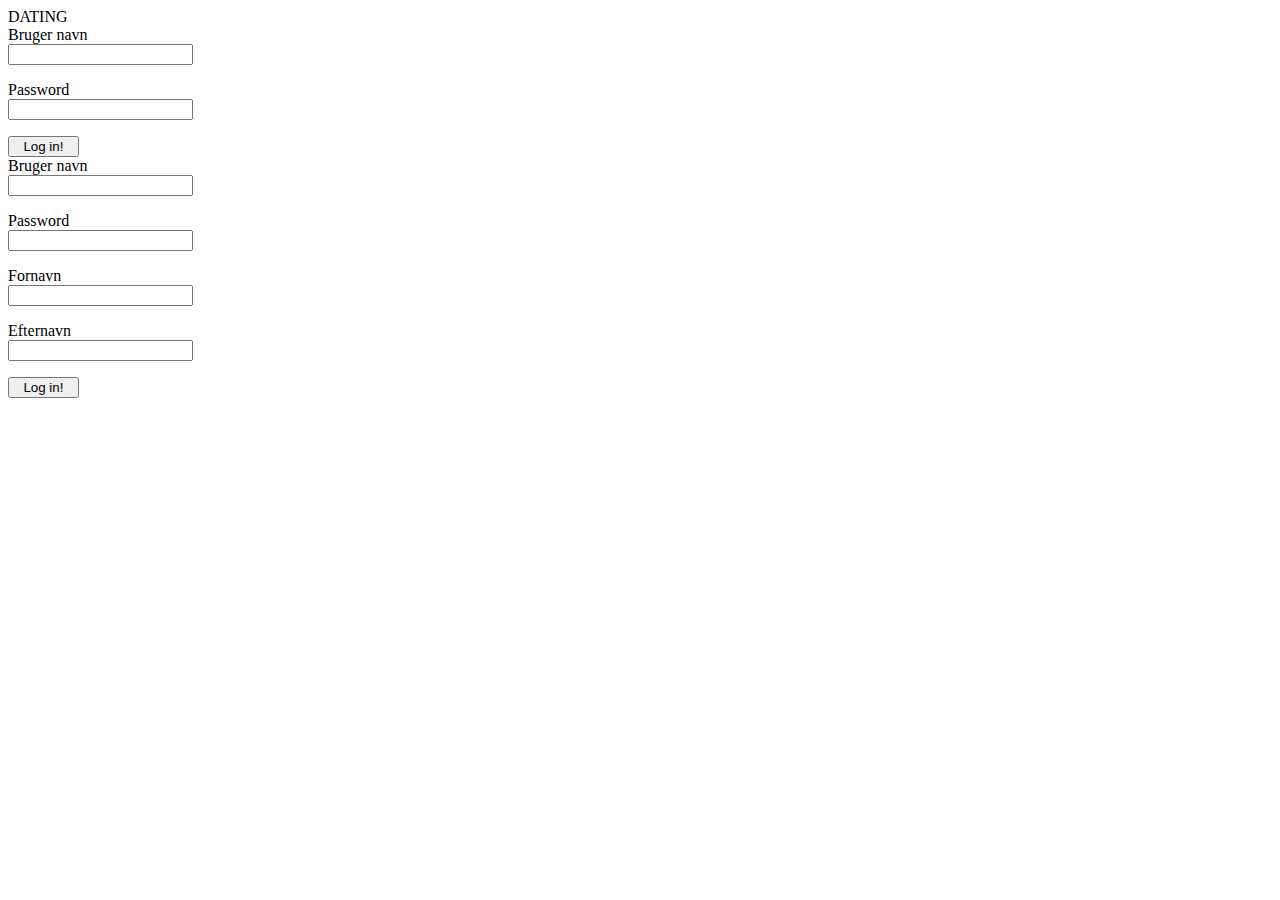
==== src/main/resources/templates/index.html @ 503ab805 "user list page" ====
<!DOCTYPE html>
<html lang="en">
<head>
    <meta charset="UTF-8">
    <link rel="stylesheet" type="text/css" href="main_style.css"/>
    <title>Home</title>
</head>
<body>
<header id="above">
</header>
<header id="header">
    DATING
</header>
<div id="banner">
</div>
<div id="content">
    <div id="loginfields">
        <form action="/loggedIn" method=post>
            Bruger navn
            <br> <input type="text" name="userName">
            <p></p> Password
            <br> <input type="text" name="password">
            <p></p>
            <div class="button">
                <input type="Submit" value="  Log in!  ">
            </div>
        </form>
    </div>
    <div id="signupfields">
        <form action="/createUser" method=post>
            Bruger navn
            <br> <input type="text" name="userName">
            <p></p>Password
            <br> <input type="text" name="password">
            <p></p>Fornavn
            <br> <input type="text" name="firstName">
            <p></p>Efternavn
            <br> <input type="text" name="lastName">
            <p></p>
            <div id="button">
                <p></p><input type="Submit" value="  Log in!  ">
            </div>
        </form>
    </div>
    <div id="stats">
    </div>
</div>
</div>
<footer>
</footer>
</body>
</html>
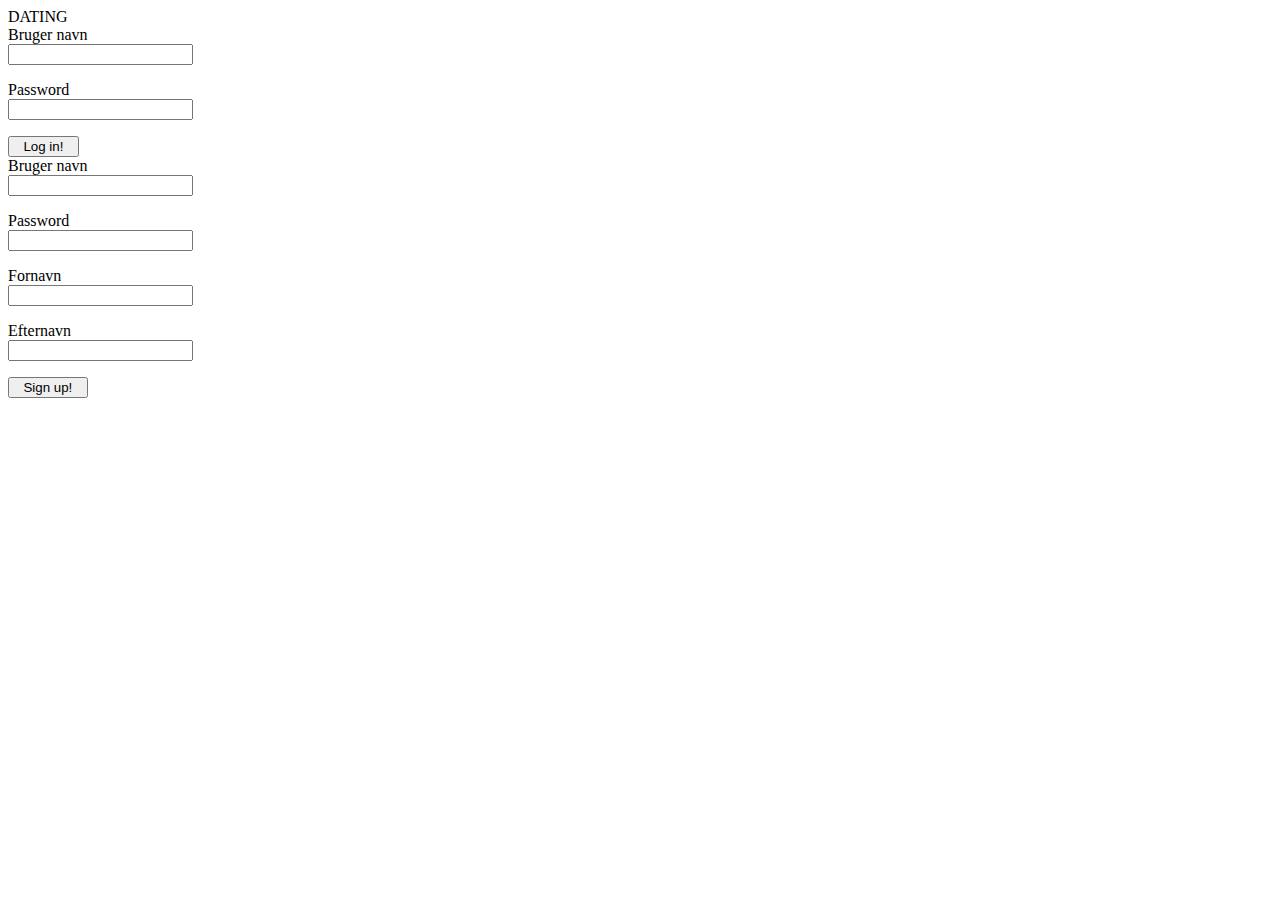
==== commit e11f31dc: "user page" ====
--- a/src/main/resources/templates/index.html
+++ b/src/main/resources/templates/index.html
@@ -38,7 +38,7 @@
             <br> <input type="text" name="lastName">
             <p></p>
             <div id="button">
-                <p></p><input type="Submit" value="  Log in!  ">
+                <p></p><input type="Submit" value="  Sign up!  ">
             </div>
         </form>
     </div>
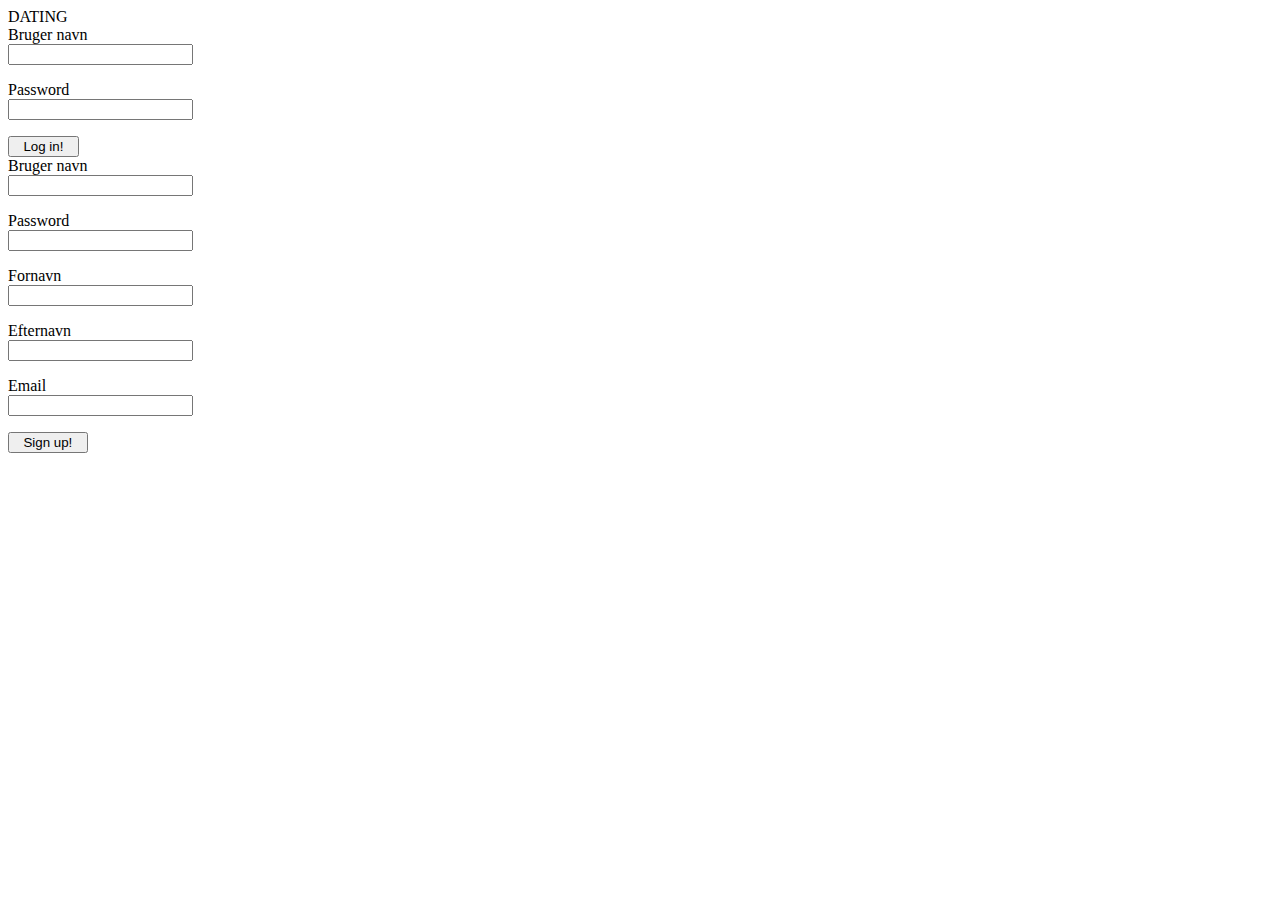
==== commit 68df7bde: "Register user now adds user to database" ====
--- a/src/main/resources/templates/index.html
+++ b/src/main/resources/templates/index.html
@@ -1,5 +1,5 @@
 <!DOCTYPE html>
-<html lang="en">
+<html lang="en" xmlns:th="http://www.w3.org/1999/xhtml">
 <head>
     <meta charset="UTF-8">
     <link rel="stylesheet" type="text/css" href="main_style.css"/>
@@ -15,11 +15,11 @@
 </div>
 <div id="content">
     <div id="loginfields">
-        <form action="/loggedIn" method=post>
+        <form action="/login" method="POST">
             Bruger navn
             <br> <input type="text" name="userName">
             <p></p> Password
-            <br> <input type="text" name="password">
+            <br> <input type="password" name="password">
             <p></p>
             <div class="button">
                 <input type="Submit" value="  Log in!  ">
@@ -27,15 +27,17 @@
         </form>
     </div>
     <div id="signupfields">
-        <form action="/createUser" method=post>
+        <form th:action="@{/register}" th:object="${user}" method="POST">
             Bruger navn
-            <br> <input type="text" name="userName">
+            <br> <input type="text" name="userName"required>
             <p></p>Password
-            <br> <input type="text" name="password">
+            <br> <input type="password" name="password"required>
             <p></p>Fornavn
-            <br> <input type="text" name="firstName">
+            <br> <input type="text" name="firstName"required>
             <p></p>Efternavn
-            <br> <input type="text" name="lastName">
+            <br> <input type="text" name="lastName"required>
+            <p></p>Email
+            <br> <input type="email" name="mail"required>
             <p></p>
             <div id="button">
                 <p></p><input type="Submit" value="  Sign up!  ">
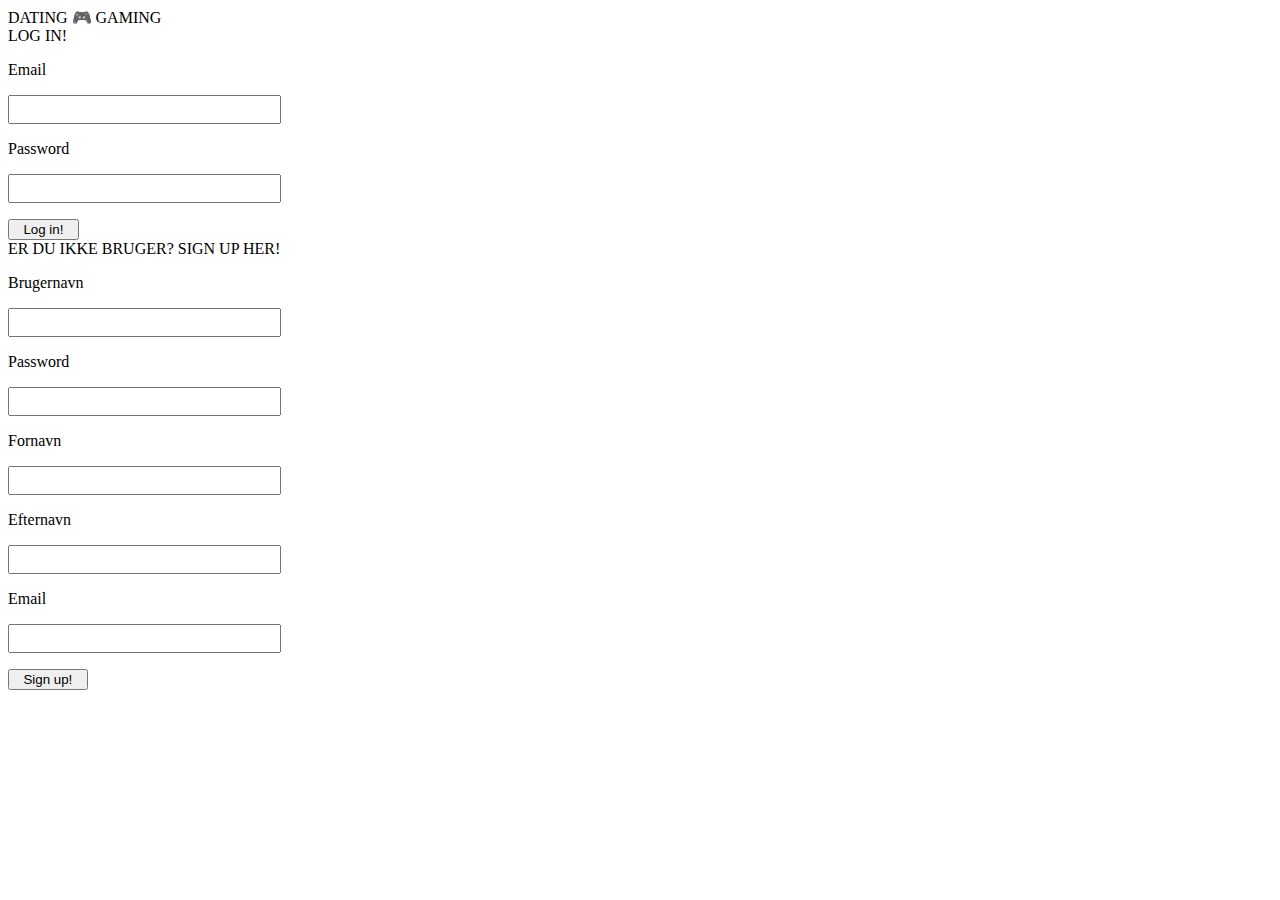
==== commit 61b0a4bf: "index design proto" ====
--- a/src/main/resources/templates/index.html
+++ b/src/main/resources/templates/index.html
@@ -6,46 +6,50 @@
     <title>Home</title>
 </head>
 <body>
-<header id="above">
+<header id="loginstatus">
 </header>
 <header id="header">
-    DATING
+    DATING &#127918; GAMING
 </header>
 <div id="banner">
 </div>
 <div id="content">
-    <div id="loginfields">
-        <form action="/login" method="POST">
-            Bruger navn
-            <br> <input type="text" name="userName">
-            <p></p> Password
-            <br> <input type="password" name="password">
-            <p></p>
-            <div class="button">
-                <input type="Submit" value="  Log in!  ">
-            </div>
-        </form>
+    <div id="fields">
+        <div id="loginfields">
+            LOG IN!
+            <form action="/login" method="POST">
+                <p>Email
+                <p><input type="text" name="mail" style="font-size:20px" required>
+                <p> Password
+                <p><input type="password" name="password" style="font-size:20px" required>
+                <p>
+                <div class="button">
+                    <input type="Submit" value="  Log in!  ">
+                </div>
+            </form>
+        </div>
+        <iv id="signupfields">
+            ER DU IKKE BRUGER? SIGN UP HER!
+            <form th:action="@{/register}" th:object="${user}" method="POST">
+                <p>Brugernavn
+                <p><input type="text" name="userName" style="font-size:20px" required>
+                <p>Password
+                <p><input type="password" name="password" style="font-size:20px" required>
+                <p>Fornavn
+                <p><input type="text" name="firstName" style="font-size:20px" required>
+                <p>Efternavn
+                <p><input type="text" name="lastName" style="font-size:20px" required>
+                <p>Email
+                <p><input type="email" name="mail" style="font-size:20px" required>
+                <p>
+                <div class="button">
+                    <input type="Submit" value="  Sign up!  ">
+                </div>
+            </form>
     </div>
-    <div id="signupfields">
-        <form th:action="@{/register}" th:object="${user}" method="POST">
-            Bruger navn
-            <br> <input type="text" name="userName"required>
-            <p></p>Password
-            <br> <input type="password" name="password"required>
-            <p></p>Fornavn
-            <br> <input type="text" name="firstName"required>
-            <p></p>Efternavn
-            <br> <input type="text" name="lastName"required>
-            <p></p>Email
-            <br> <input type="email" name="mail"required>
-            <p></p>
-            <div id="button">
-                <p></p><input type="Submit" value="  Sign up!  ">
-            </div>
-        </form>
-    </div>
-    <div id="stats">
-    </div>
+</div>
+<div id="stats">
+</div>
 </div>
 </div>
 <footer>
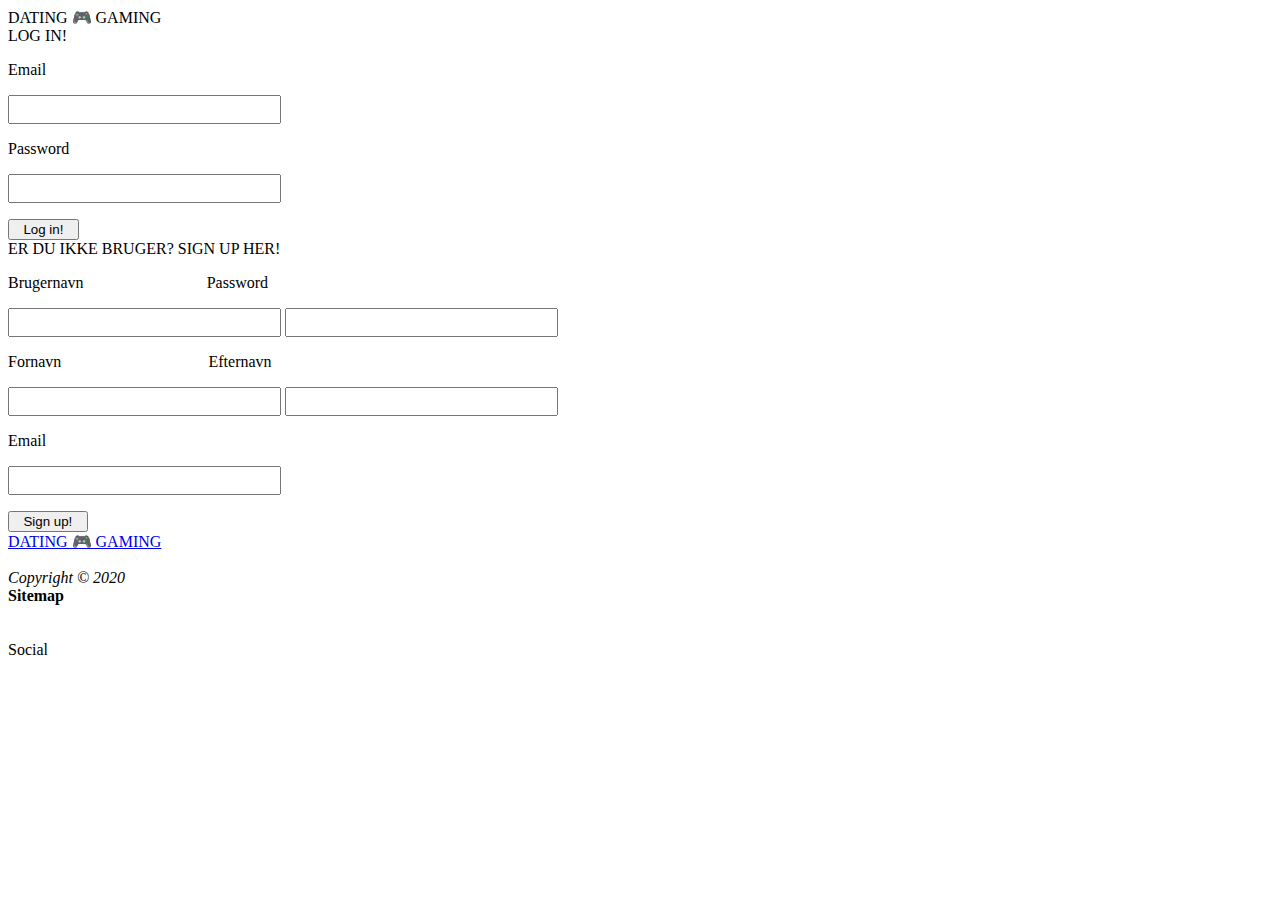
==== commit 552670fa: "footer index" ====
--- a/src/main/resources/templates/index.html
+++ b/src/main/resources/templates/index.html
@@ -28,17 +28,15 @@
                 </div>
             </form>
         </div>
-        <iv id="signupfields">
+        <div id="signupfields">
             ER DU IKKE BRUGER? SIGN UP HER!
             <form th:action="@{/register}" th:object="${user}" method="POST">
-                <p>Brugernavn
+                <p>Brugernavn<span style="padding-left:7.7em"></span>Password
                 <p><input type="text" name="userName" style="font-size:20px" required>
-                <p>Password
-                <p><input type="password" name="password" style="font-size:20px" required>
-                <p>Fornavn
+                <span><input type="password" name="password" style="font-size:20px" required>
+                <p>Fornavn<span style="padding-left: 9.2em"></span>Efternavn
                 <p><input type="text" name="firstName" style="font-size:20px" required>
-                <p>Efternavn
-                <p><input type="text" name="lastName" style="font-size:20px" required>
+                <span><input type="text" name="lastName" style="font-size:20px" required>
                 <p>Email
                 <p><input type="email" name="mail" style="font-size:20px" required>
                 <p>
@@ -46,13 +44,31 @@
                     <input type="Submit" value="  Sign up!  ">
                 </div>
             </form>
+        </div>
     </div>
 </div>
-<div id="stats">
-</div>
-</div>
-</div>
-<footer>
+<div class="horizontalgap"></div>
+<footer class="footer">
+    <div id="leftfoot">
+        <a href="/users">
+            DATING &#127918; GAMING
+        </a><br>
+        <br>
+        <i>Copyright &copy 2020</i>
+    </div>
+    <div id="centerfoot">
+        <b>Sitemap</b>
+        <br>
+        <a href="/"></a>
+        <br>
+        <a href="/"></a>
+        <br>
+        <a href="/"></a>
+    </div>
+    <div id="rightfoot">
+        Social
+
+    </div>
 </footer>
 </body>
 </html>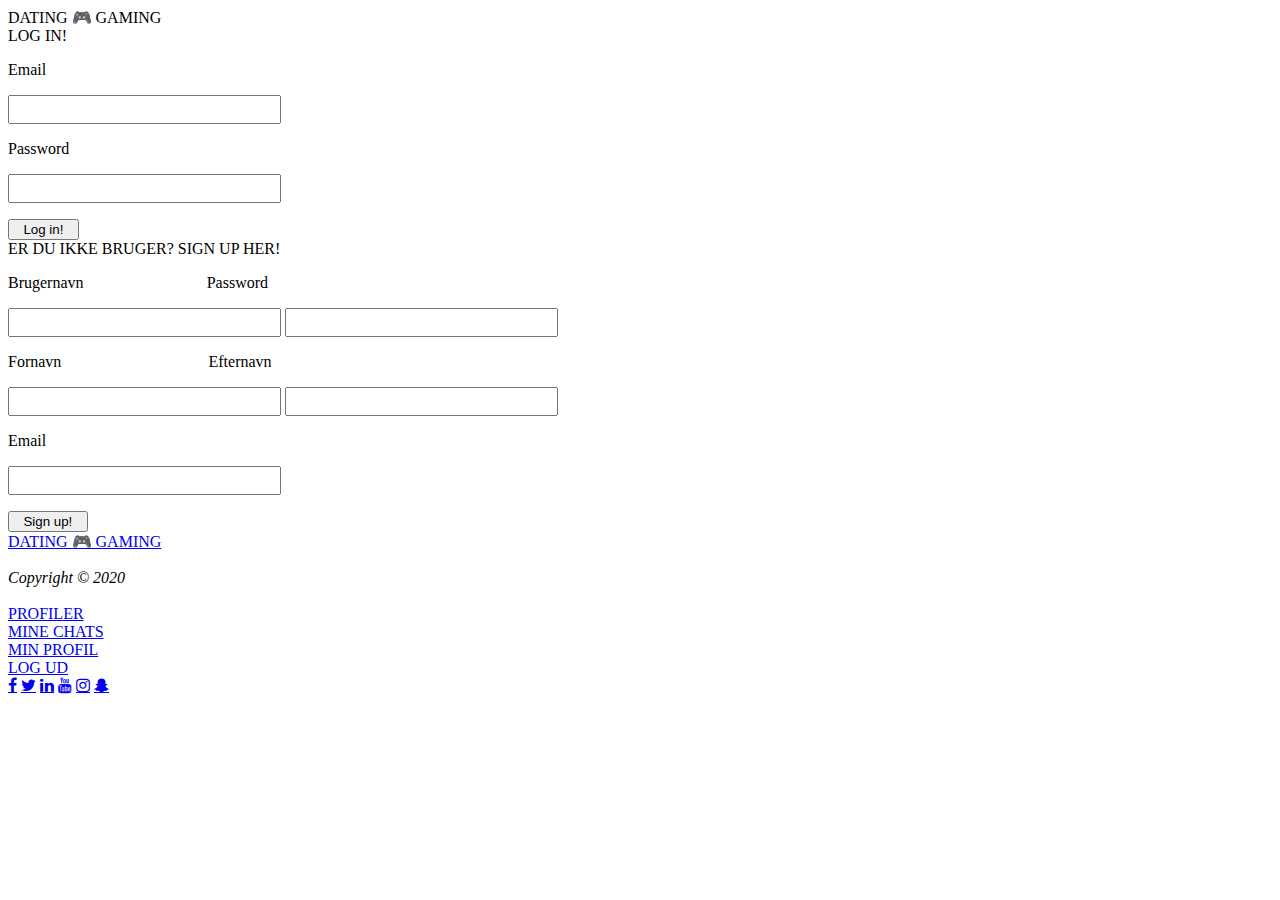
==== commit 82b011c3: "footer" ====
--- a/src/main/resources/templates/index.html
+++ b/src/main/resources/templates/index.html
@@ -6,8 +6,6 @@
     <title>Home</title>
 </head>
 <body>
-<header id="loginstatus">
-</header>
 <header id="header">
     DATING &#127918; GAMING
 </header>
@@ -57,16 +55,26 @@
         <i>Copyright &copy 2020</i>
     </div>
     <div id="centerfoot">
-        <b>Sitemap</b>
+        <b></b>
         <br>
-        <a href="/"></a>
+        <a href="/">PROFILER</a>
         <br>
-        <a href="/"></a>
+        <a href="/">MINE CHATS</a>
         <br>
-        <a href="/"></a>
+        <a href="/">MIN PROFIL</a>
+        <br>
+        <a href="/">LOG UD</a>
     </div>
     <div id="rightfoot">
-        Social
+
+        <link rel="stylesheet" href="https://cdnjs.cloudflare.com/ajax/libs/font-awesome/4.7.0/css/font-awesome.min.css">
+
+        <a href="#" class="fa fa-facebook"></a>
+        <a href="#" class="fa fa-twitter"></a>
+        <a href="#" class="fa fa-linkedin"></a>
+        <a href="#" class="fa fa-youtube"></a>
+        <a href="#" class="fa fa-instagram"></a>
+        <a href="#" class="fa fa-snapchat-ghost"></a>
 
     </div>
 </footer>
